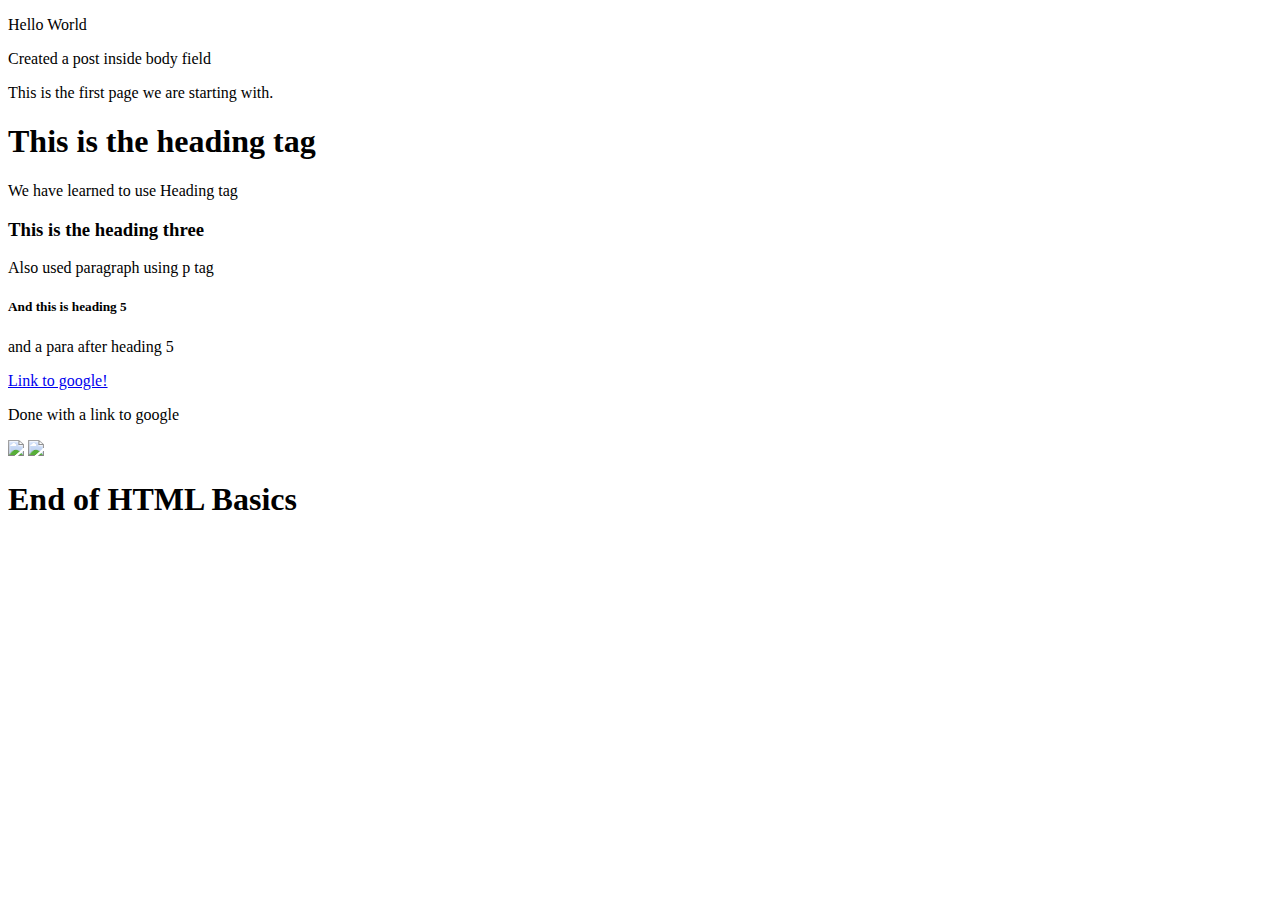
==== index.html @ 292e31ec "HTML Basics - Fundamentals of HTML" ====
<!DOCTYPE html>
<html>
<head>
	<title> This is the first title </title>
</head>
<body>
    <p> Hello World</p>
    <p> Created a post inside body field </p>

		This is the first page we are starting with.
		<h1> This is the heading tag </h1>
		<p> We have learned to use Heading tag</p>
		<h3> This is the heading three </h3>
		<p> Also used paragraph using p tag</p>
		<h5> And this is heading 5 </h5>
        <p> and a para after heading 5 </p>		

	    <a href="http://www.google.com"> Link to google!</a>
	    <p>Done with a link to google</p>

		<img src="http://s3.amazonaws.com/codecademy-blog/assets/ninja_zpsa5dbe37a.jpg" />
		<a href="http://www.google.com">
			<img src="http://s3.amazonaws.com/codecademy-blog/assets/f3a16fb6.jpg" />
		</a>

		<h1> End of HTML Basics </h1>

</body>
</html>
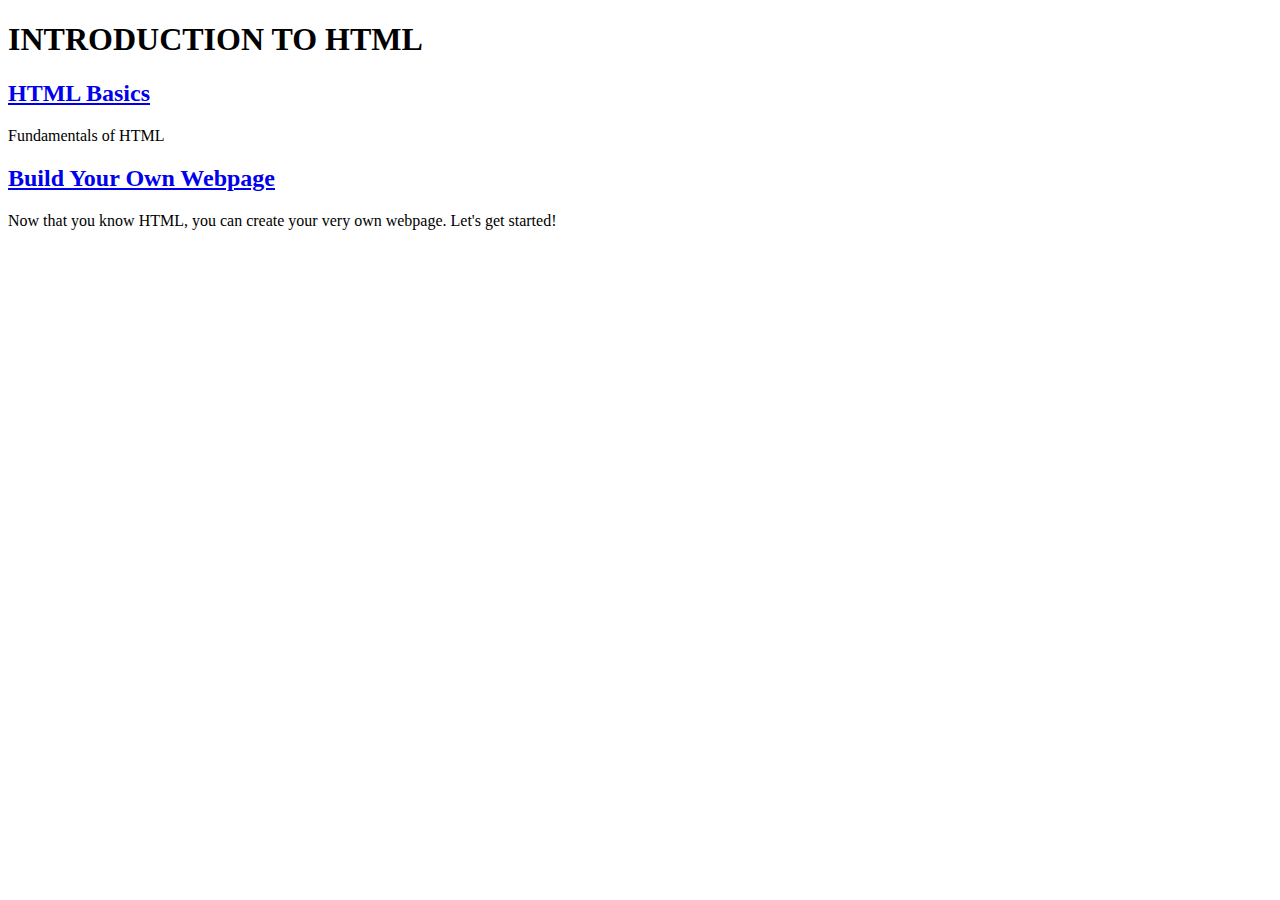
==== commit ae5d3dc8: "HTML Basics - Fundamentals of HTML" ====
--- a/index.html
+++ b/index.html
@@ -1,29 +1,17 @@
 <!DOCTYPE html>
 <html>
 <head>
-	<title> This is the first title </title>
+	<title> HTML & CSS </title>
 </head>
 <body>
-    <p> Hello World</p>
-    <p> Created a post inside body field </p>
 
-		This is the first page we are starting with.
-		<h1> This is the heading tag </h1>
-		<p> We have learned to use Heading tag</p>
-		<h3> This is the heading three </h3>
-		<p> Also used paragraph using p tag</p>
-		<h5> And this is heading 5 </h5>
-        <p> and a para after heading 5 </p>		
+<h1>INTRODUCTION TO HTML</h1>
 
-	    <a href="http://www.google.com"> Link to google!</a>
-	    <p>Done with a link to google</p>
+<h2><a href="IntroductionToHTML/01HTMLBasics.html">HTML Basics</a></h2>
+<p>Fundamentals of HTML</p>
+<h2><a href="IntroductionToHTML/02BuildYourWebPage.html">Build Your Own Webpage</a></h2>
+<p>Now that you know HTML, you can create your very own webpage. Let's get started!</p>
 
-		<img src="http://s3.amazonaws.com/codecademy-blog/assets/ninja_zpsa5dbe37a.jpg" />
-		<a href="http://www.google.com">
-			<img src="http://s3.amazonaws.com/codecademy-blog/assets/f3a16fb6.jpg" />
-		</a>
-
-		<h1> End of HTML Basics </h1>
 
 </body>
 </html>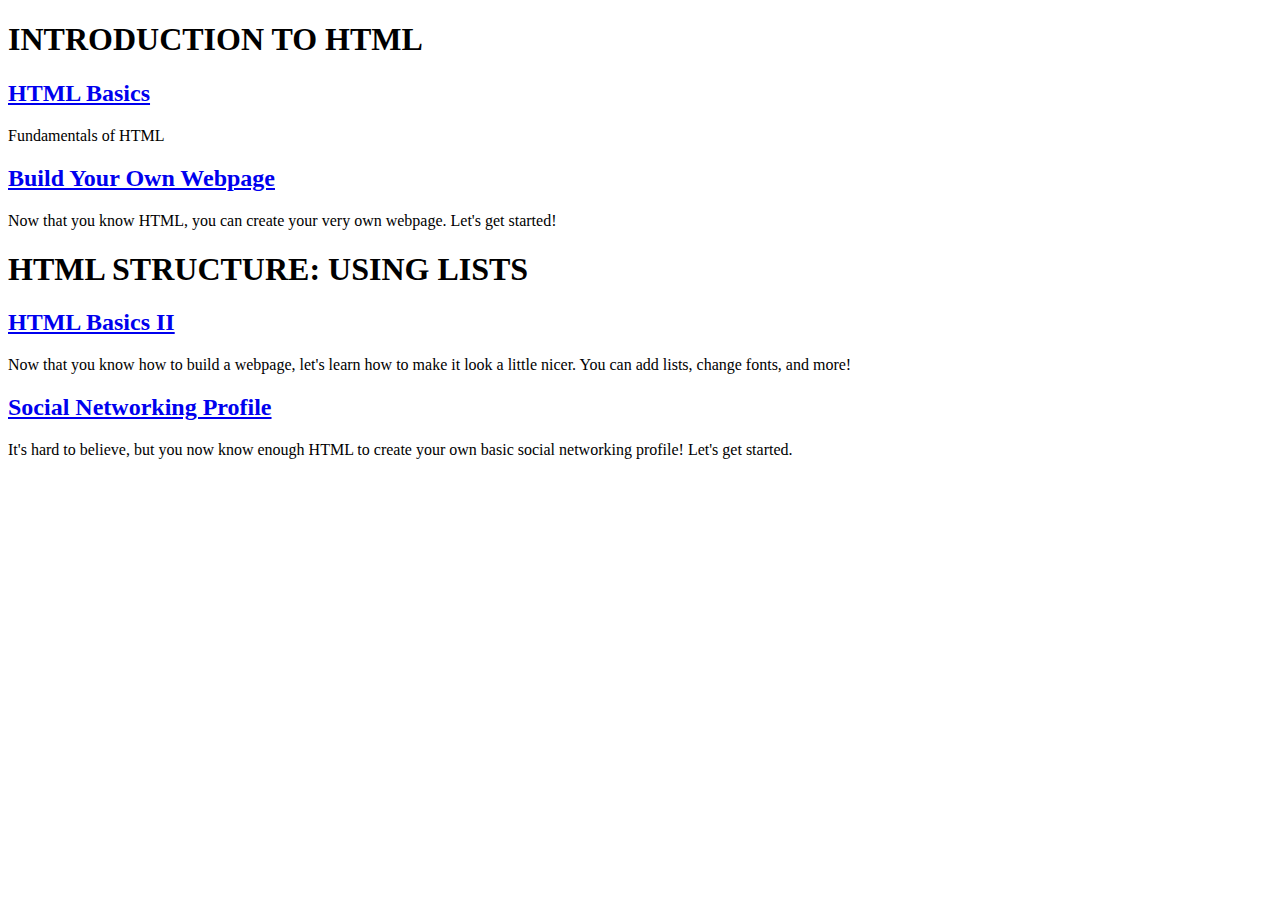
==== commit 10ef1f47: "HTML Structure Usin Lists" ====
--- a/index.html
+++ b/index.html
@@ -12,6 +12,13 @@
 <h2><a href="IntroductionToHTML/02BuildYourWebPage.html">Build Your Own Webpage</a></h2>
 <p>Now that you know HTML, you can create your very own webpage. Let's get started!</p>
 
+<h1>HTML STRUCTURE: USING LISTS</h1>
+
+<h2><a href="HTMLStructureUsingLists/01HTMLBasics.html">HTML Basics II</a></h2>
+<p>Now that you know how to build a webpage, let's learn how to make it look a little nicer. You can add lists, change fonts, and more!</p>
+<h2><a href="HTMLStructureUsingLists/02SocialNetworkingProfile.html">Social Networking Profile</a></h2>
+<p>It's hard to believe, but you now know enough HTML to create your own basic social networking profile! Let's get started.</p>
+
 
 </body>
 </html>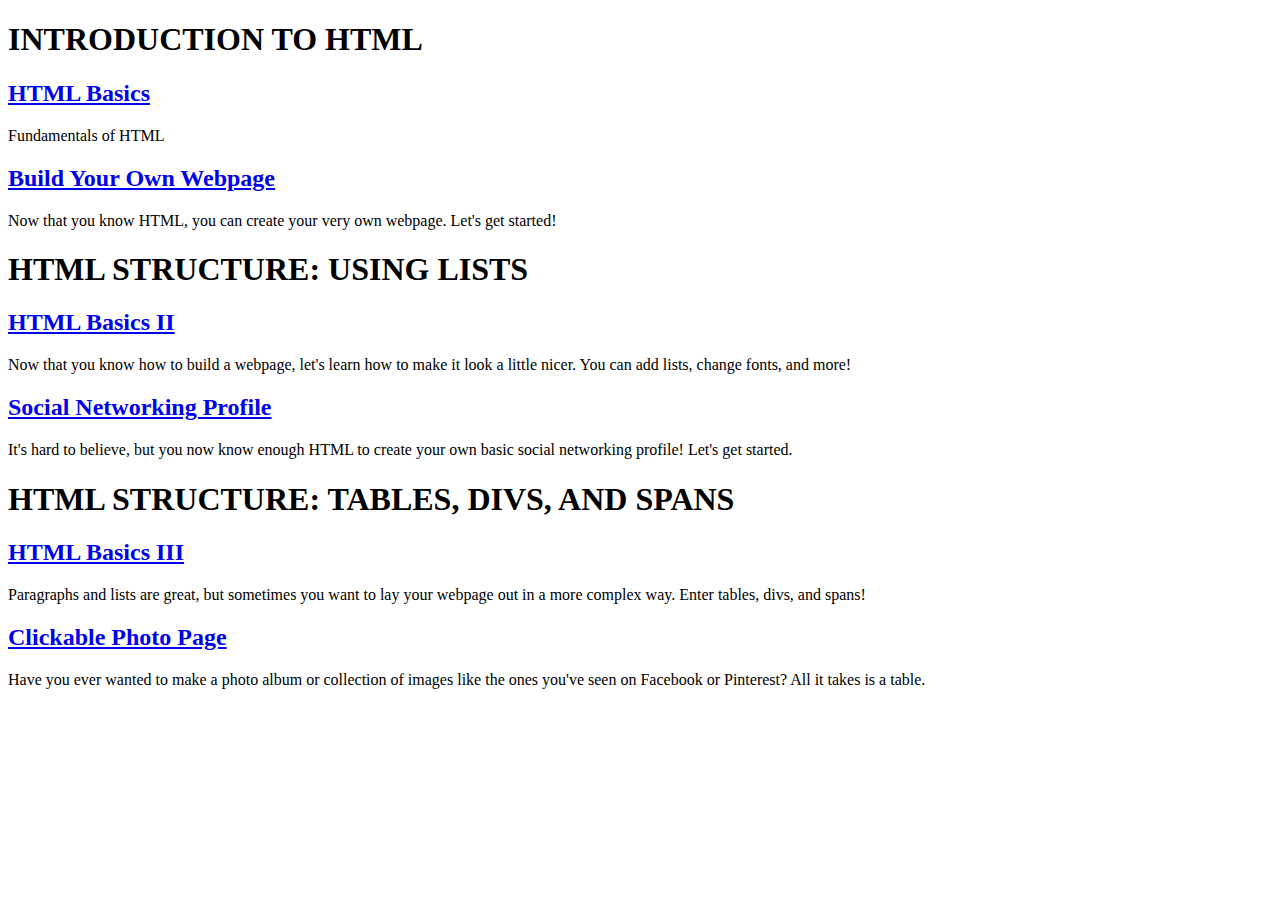
==== commit 8a5a1b90: "HTML STRUCTURE: TABLES, DIVS, AND SPANS" ====
--- a/index.html
+++ b/index.html
@@ -19,6 +19,13 @@
 <h2><a href="HTMLStructureUsingLists/02SocialNetworkingProfile.html">Social Networking Profile</a></h2>
 <p>It's hard to believe, but you now know enough HTML to create your own basic social networking profile! Let's get started.</p>
 
+<h1>HTML STRUCTURE: TABLES, DIVS, AND SPANS</h1>
+
+<h2><a href="HTMLStructureTablesDivsAndSpans/01HTMLBasics.html">HTML Basics III</a></h2>
+<p>Paragraphs and lists are great, but sometimes you want to lay your webpage out in a more complex way. Enter tables, divs, and spans!</p>
+<h2><a href="HTMLStructureTablesDivsAndSpans/02ClickablePhotoPage.html">Clickable Photo Page</a></h2>
+<p>Have you ever wanted to make a photo album or collection of images like the ones you've seen on Facebook or Pinterest? All it takes is a table.</p>
+
 
 </body>
 </html>